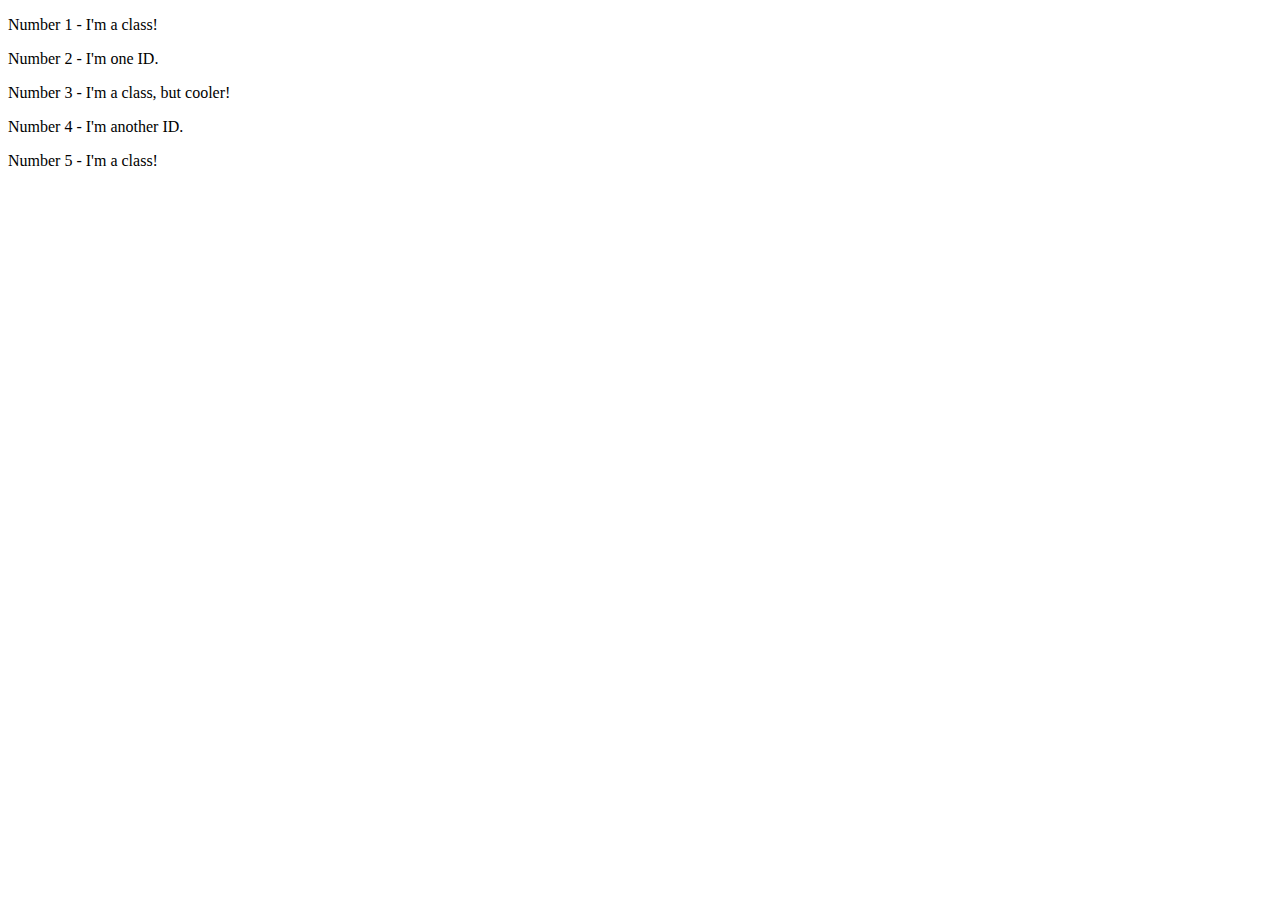
==== foundations/intro-to-css/02-class-id-selectors/index.html @ 8608bbc6 "Add id to lines 2 and 4 HTML exercise" ====
<!DOCTYPE html>
<html lang="en">
  <head>
    <meta charset="UTF-8">
    <meta http-equiv="X-UA-Compatible" content="IE=edge">
    <meta name="viewport" content="width=device-width, initial-scale=1.0">
    <title>Class and ID Selectors</title>
    <link rel="stylesheet" href="style.css">
  </head>
  <body>
    <p>Number 1 - I'm a class!</p>
    <div id="oneID">Number 2 - I'm one ID.</div>
    <p>Number 3 - I'm a class, but cooler!</p>
    <div id="anotherID">Number 4 - I'm another ID.</div>
    <p>Number 5 - I'm a class!</p>
  </body>
</html>
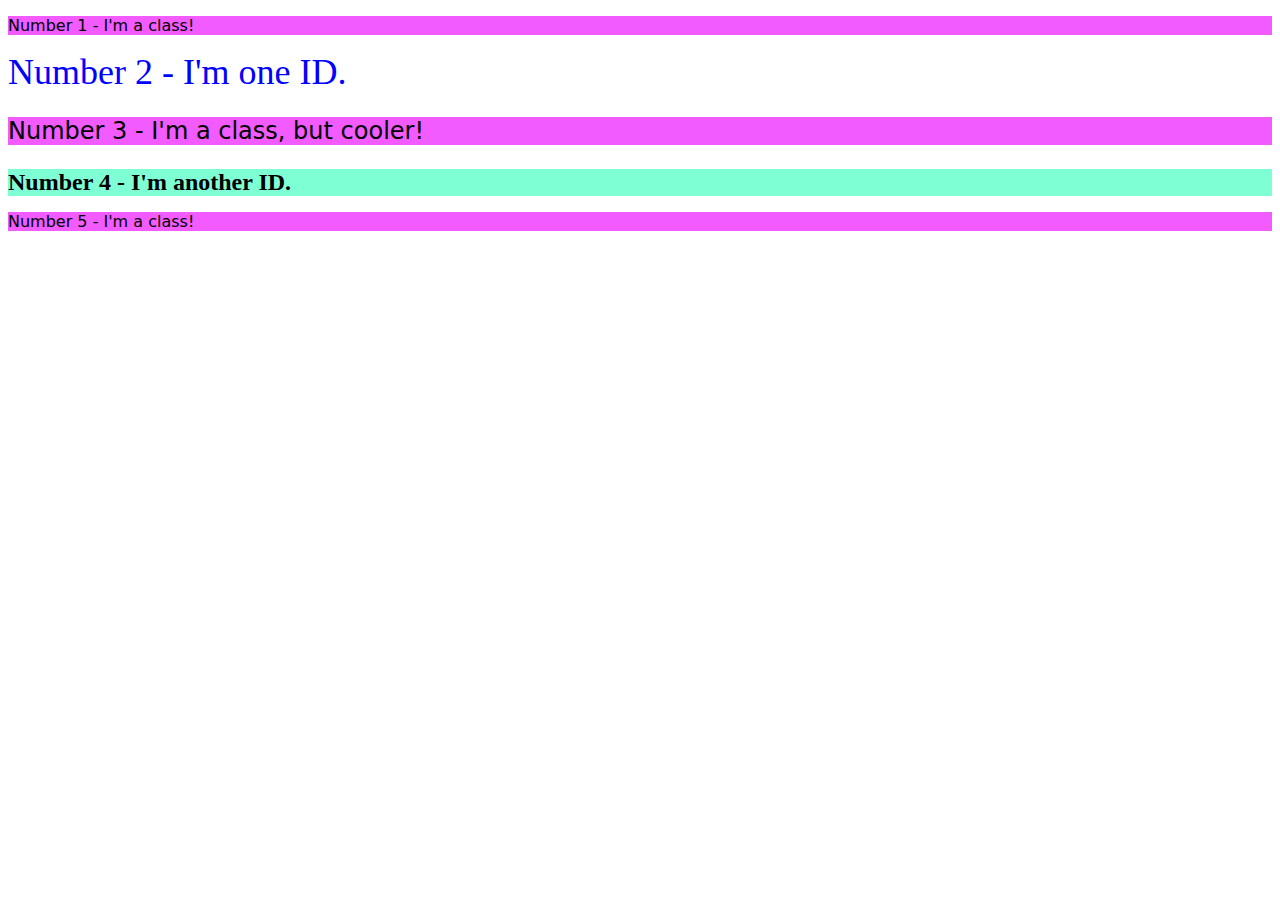
==== commit cd70a836: "Style elements 3 and 4" ====
--- a/foundations/intro-to-css/02-class-id-selectors/index.html
+++ b/foundations/intro-to-css/02-class-id-selectors/index.html
@@ -10,7 +10,7 @@
   <body>
     <p>Number 1 - I'm a class!</p>
     <div id="oneID">Number 2 - I'm one ID.</div>
-    <p>Number 3 - I'm a class, but cooler!</p>
+    <p style="font-size: 24px;">Number 3 - I'm a class, but cooler!</p>
     <div id="anotherID">Number 4 - I'm another ID.</div>
     <p>Number 5 - I'm a class!</p>
   </body>
--- a/foundations/intro-to-css/02-class-id-selectors/style.css
+++ b/foundations/intro-to-css/02-class-id-selectors/style.css
@@ -0,0 +1,15 @@
+p {
+    background-color: rgba(234, 0, 255, 0.645);
+    font-family: Verdana, DejaVu Sans, sans-serif;
+}
+
+#oneID {
+    color: blue;
+    font-size: 36px;
+}
+
+#anotherID {
+    background-color: aquamarine;
+    font-size: 24px;
+    font-weight: bold;
+}